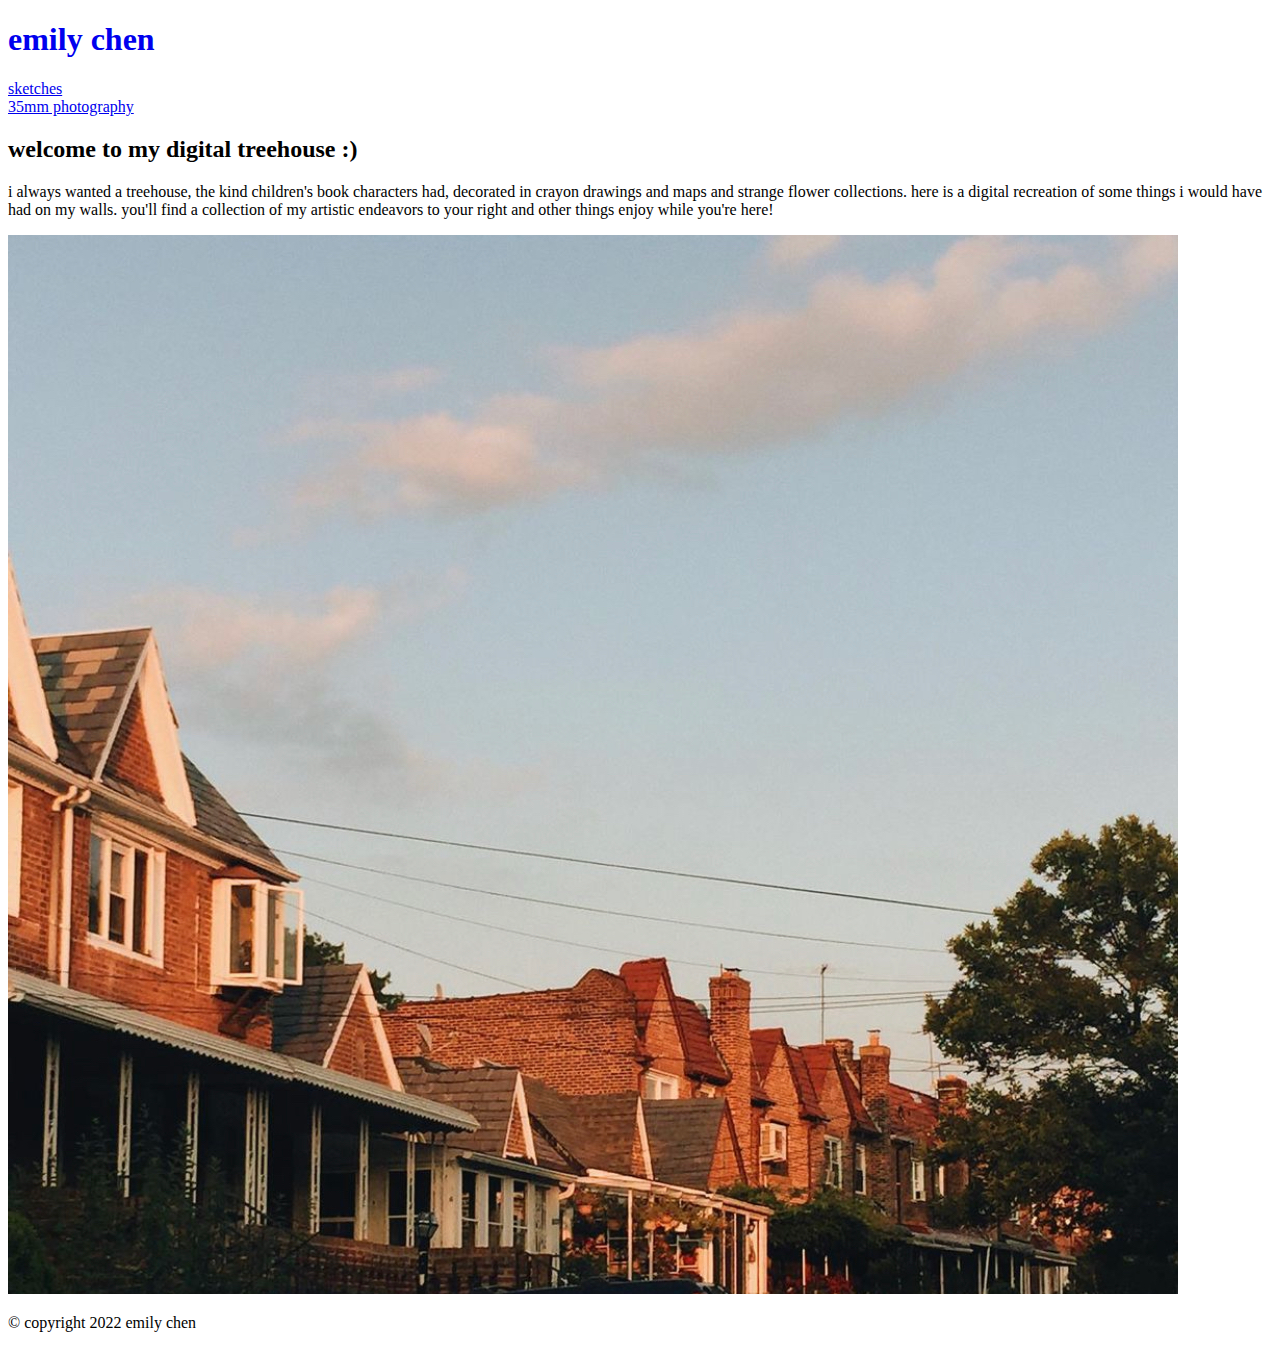
==== index.html @ c5f5b91e "first commit" ====
<!DOCTYPE HTML>
<html>
    <head> 
        <meta charset = "utf-8">
        <title>emily's treehouse</title>
    </head>
    <body>
        <div class="header">
            <h1><a href="Home.html"style="text-decoration: none">emily chen</a></h1>
        </div>

        <nav>
            <dl>
                <dt><a href="sketches.html">sketches</a></dt>
                <dt><a href="35mm.html">35mm photography</a></dt>
            </dl>
        </nav>
        
        <div class="about group">
            <h2>welcome to my digital treehouse :)</h2>
            <p>i always wanted a treehouse, the kind children's book characters had,
            decorated in crayon drawings and maps and strange flower collections.
            here is a digital recreation of some things i would have had on my walls.
            you'll find a collection of my artistic endeavors to your right and other things
            enjoy while you're here!</p>
        </div> 

        <div class="homeImg group">
            <img src="Images/SunsetHouses.jpg" alt="houses at sunset">
        </div>

        <footer class="constant">
            <p>&copy; copyright 2022 emily chen</p>
        </footer>    
    </body>
</html>
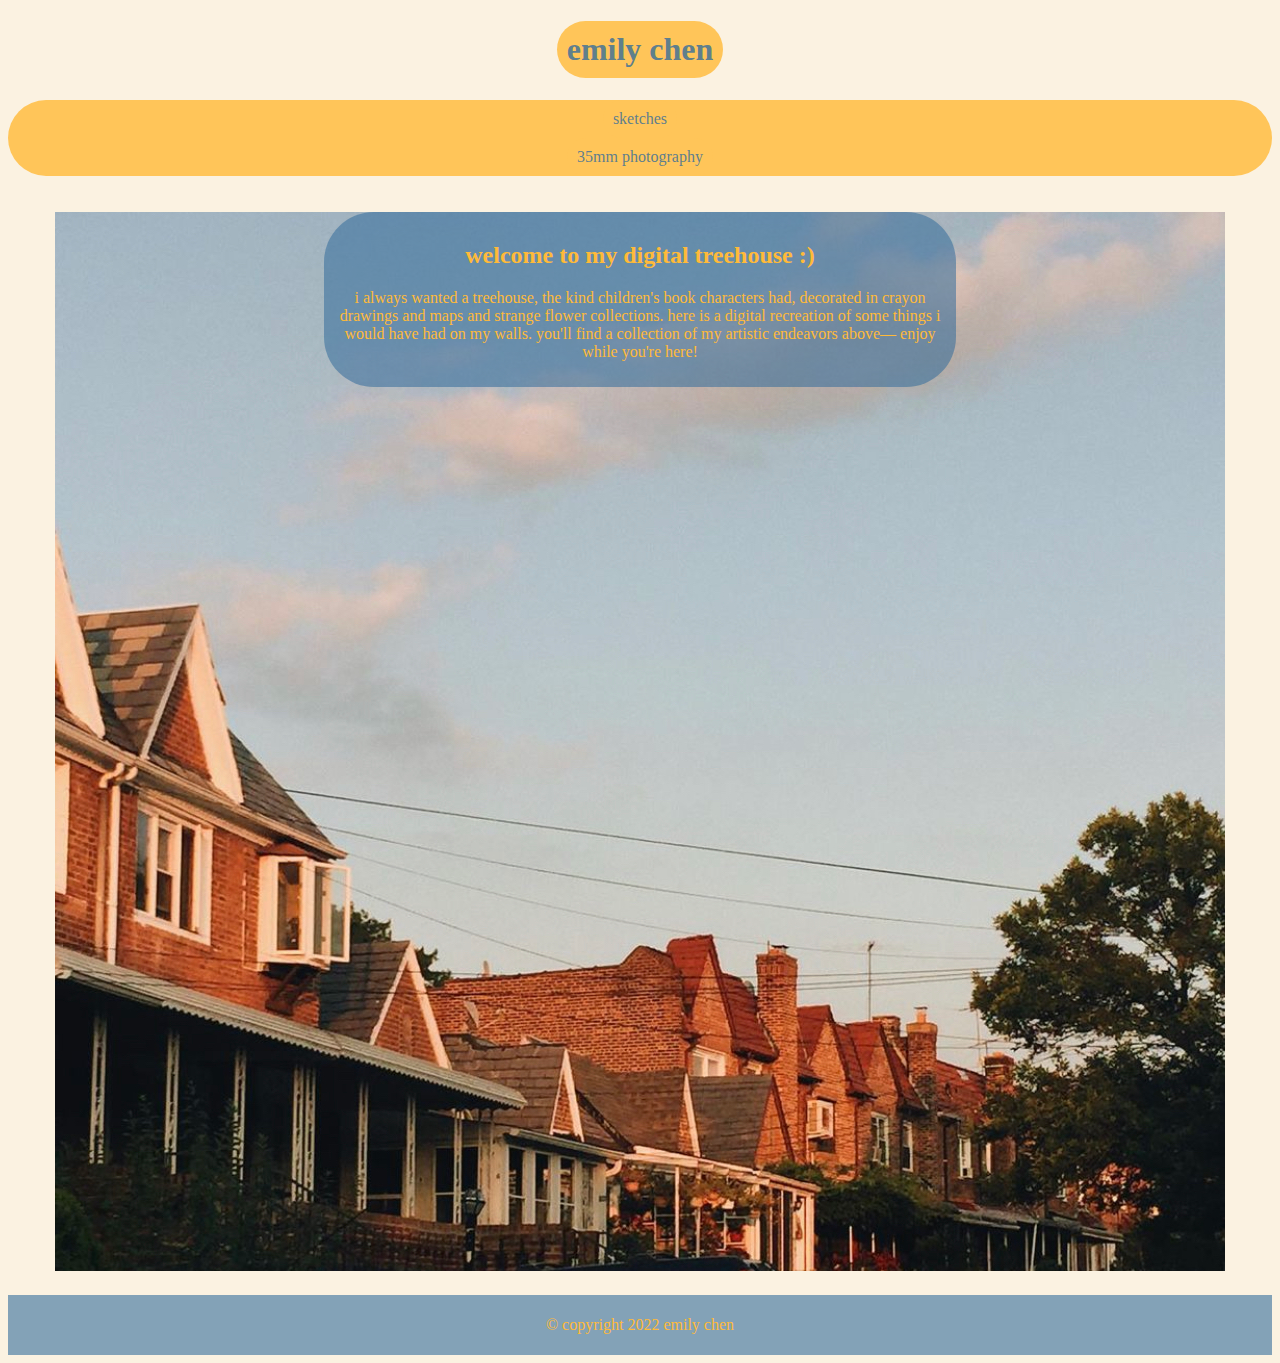
==== commit 16009152: "Update index.html" ====
--- a/index.html
+++ b/index.html
@@ -3,10 +3,11 @@
     <head> 
         <meta charset = "utf-8">
         <title>emily's treehouse</title>
+        <link rel="stylesheet" href="style.css">
     </head>
     <body>
         <div class="header">
-            <h1><a href="Home.html"style="text-decoration: none">emily chen</a></h1>
+            <h1><a href="index.html"style="text-decoration: none">emily chen</a></h1>
         </div>
 
         <nav>
@@ -16,17 +17,18 @@
             </dl>
         </nav>
         
-        <div class="about group">
-            <h2>welcome to my digital treehouse :)</h2>
-            <p>i always wanted a treehouse, the kind children's book characters had,
-            decorated in crayon drawings and maps and strange flower collections.
-            here is a digital recreation of some things i would have had on my walls.
-            you'll find a collection of my artistic endeavors to your right and other things
-            enjoy while you're here!</p>
-        </div> 
-
-        <div class="homeImg group">
-            <img src="Images/SunsetHouses.jpg" alt="houses at sunset">
+        <div class="homeContainer">
+            <div class="homeImg group">
+                <img src="Images/SunsetHouses.jpg" alt="houses at sunset" style="max-height: 1900px; max-width: 2000px;">
+            </div>
+            <div class="homeAbout group">
+                <h2>welcome to my digital treehouse :)</h2>
+                <p>i always wanted a treehouse, the kind children's book characters had,
+                decorated in crayon drawings and maps and strange flower collections.
+                here is a digital recreation of some things i would have had on my walls.
+                you'll find a collection of my artistic endeavors above—
+                enjoy while you're here!</p>
+            </div> 
         </div>
 
         <footer class="constant">
--- a/style.css
+++ b/style.css
@@ -0,0 +1,93 @@
+body{
+    background-color: #FBF2E1;
+    text-align: center;
+    font-size:medium;
+    font-family: Georgia, 'Times New Roman', Times, serif;
+}
+
+a{
+    text-decoration: none;
+    color:rgba(51, 108, 155, 0.8);
+    display: inline-block;
+    padding: 10px;
+
+    box-sizing: border-box;
+    background-color: #ffc559;
+    border-radius: 50px;
+
+}
+nav{
+    box-sizing: border-box;
+    background-color: #ffc559;
+    border-radius: 50px;
+}
+a:visited{
+    text-decoration: none;
+    color:rgba(51, 108, 155, 0.6);
+}
+
+a:hover{
+    color: #FFBA39;
+    background-color: rgba(51, 108, 155, 0.8);
+}
+
+h1{
+    color:rgba(51, 108, 155, 0.8);
+}
+
+.header h1{
+    font-size: 200%;
+}
+
+.about{
+    background-color: rgba(51, 108, 155, 0.7);
+    padding: 1px;
+    box-sizing: border-box;
+    border-radius: 50px;
+}
+
+.about p{
+    color: #FFBA39;
+    font-size: 150%;
+}
+
+img{
+    max-width: 250px;
+    padding-left: 20px;  
+    transition-duration: 1s;
+    padding: 20px;
+    box-sizing: border-box;
+}
+
+img:hover{
+    transform: scale(2);
+}
+
+.homeImg img:hover{
+    transform:none;
+}
+
+.homeContainer{
+    position: relative;
+    text-align: center;
+}
+
+.homeAbout{
+    color: #FFBA39;
+    max-width: 50%;
+    position: absolute;
+    top: 20px;
+    left: 25%;
+    background-color: rgba(51, 108, 155, 0.55);
+    padding: 10px;
+    box-sizing: border-box;
+    border-radius: 50px;
+}
+
+footer{
+    text-align: center;
+    background-color: rgba(51, 108, 155, 0.6);
+    color: #FFBA39;
+    padding: 5px;
+    box-sizing: border-box;
+}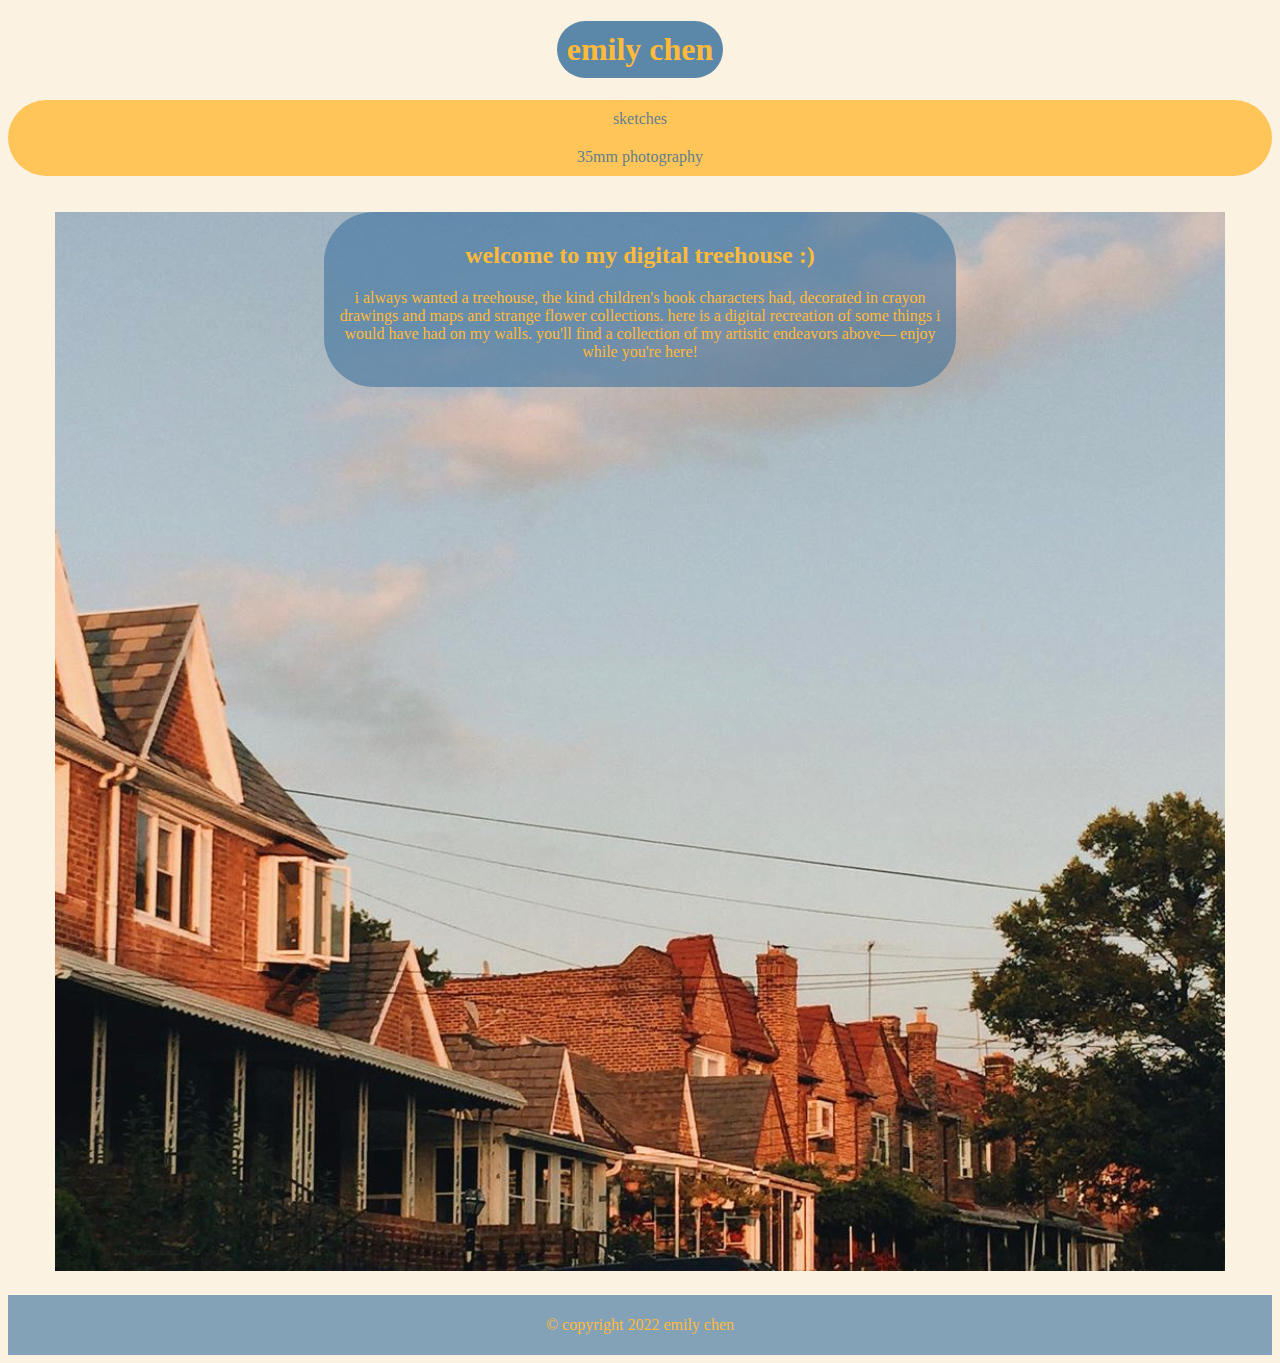
==== commit d590bd8f: "Update index.html" ====
--- a/index.html
+++ b/index.html
@@ -7,7 +7,7 @@
     </head>
     <body>
         <div class="header">
-            <h1><a href="index.html"style="text-decoration: none">emily chen</a></h1>
+            <h1><a href="index.html"style="color: #FFBA39; background-color: rgba(51, 108, 155, 0.8);">emily chen</a></h1>
         </div>
 
         <nav>
